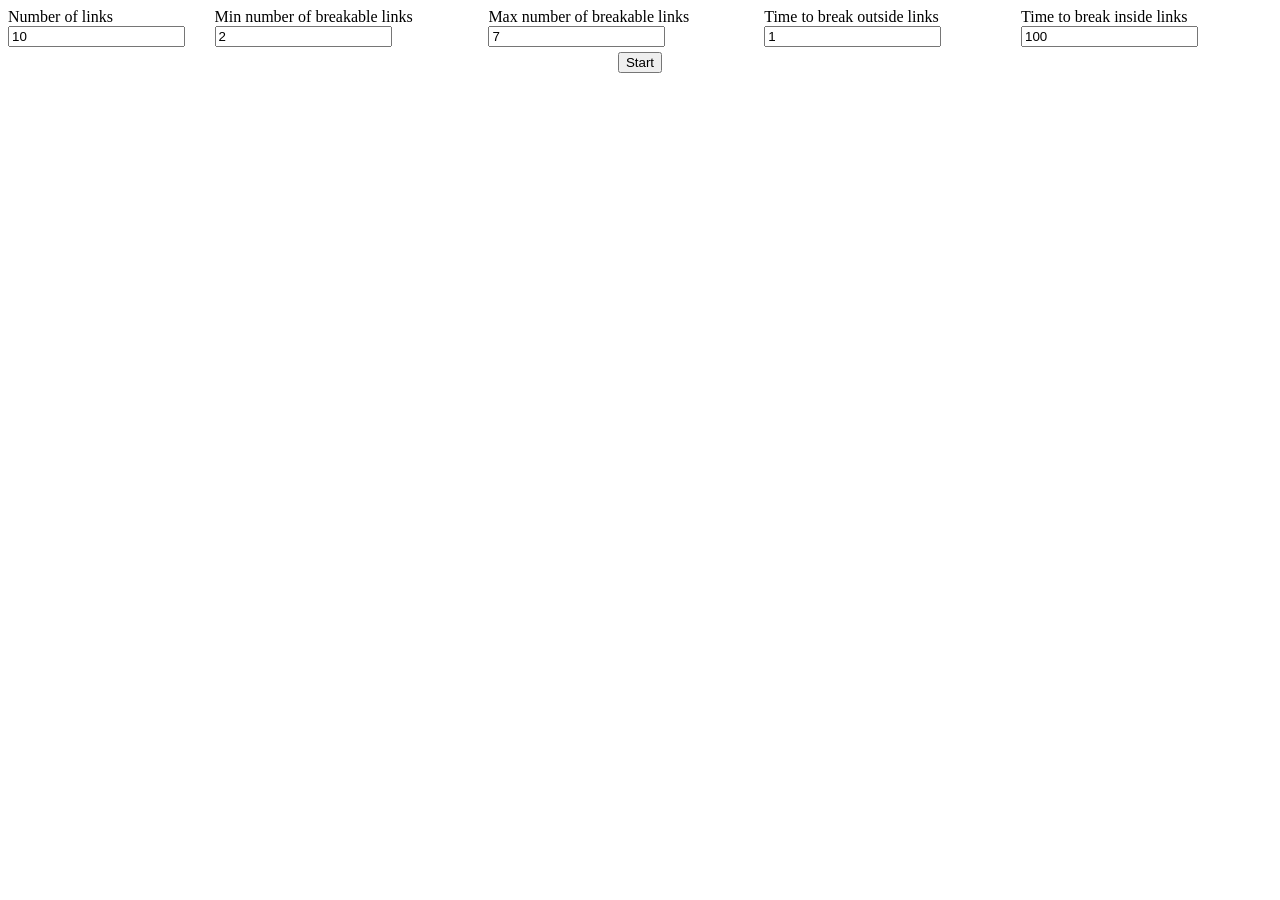
==== website/index.html @ ffeadeeb "Add travis" ====
<!DOCTYPE html>
<html>
<head>
    <meta name="viewport" content="width=device-width, user-scalable=no" />
<!--no zoom-->


    <title id="title">Link breaker</title>
    <meta name="description" content="Compute breaking time of chained molecules" />
    <meta http-equiv="content-type" content="text/html; charset=windows-1252" />

    <link rel="stylesheet" type="text/css" href="css/style.css">
</head>

<body>
    <div id="options">
        <div>
            <label for="nb-of-link">Number of links</label>
            <input type="number" value="10" id="nb-of-link">
        </div>
        <div>
            <label for="min-nb-breakable">Min number of breakable links</label>
            <input type="number" value="2" id="min-nb-breakable">
        </div>
        
        <div>
            <label for="max-nb-breakable">Max number of breakable links</label>
            <input type="number" value="7" id="max-nb-breakable">
        </div>

        <div>
            <label for="time-to-break-outside">Time to break outside links</label>
            <input type="number" value="1" id="time-to-break-outside">
        </div>

        <div>
            <label for="time-to-break-inside">Time to break inside links</label>
            <input type="number" value="100" id="time-to-break-inside">
        </div>
    </div>
    <button id="start-button">Start</button>
    <button id="download-button">Download</button>
    <div id="results"></div>
</body>
<script type="text/javascript" src="./js/all.js"></script>
</html>
---- website/css/style.css ----
#options {
    display: flex;
}

#start-button {
    display: block;

    margin: 5px auto;
}

#download-button {
    display: none;
    margin: 5px auto;
}

#download-button.discovered {
    display: block;
}

#results {
    display: flex;
    flex-direction: column;
    align-items: center;
    justify-content: center;
}

#results #details {
    display: flex;
    overflow-x: scroll;
}
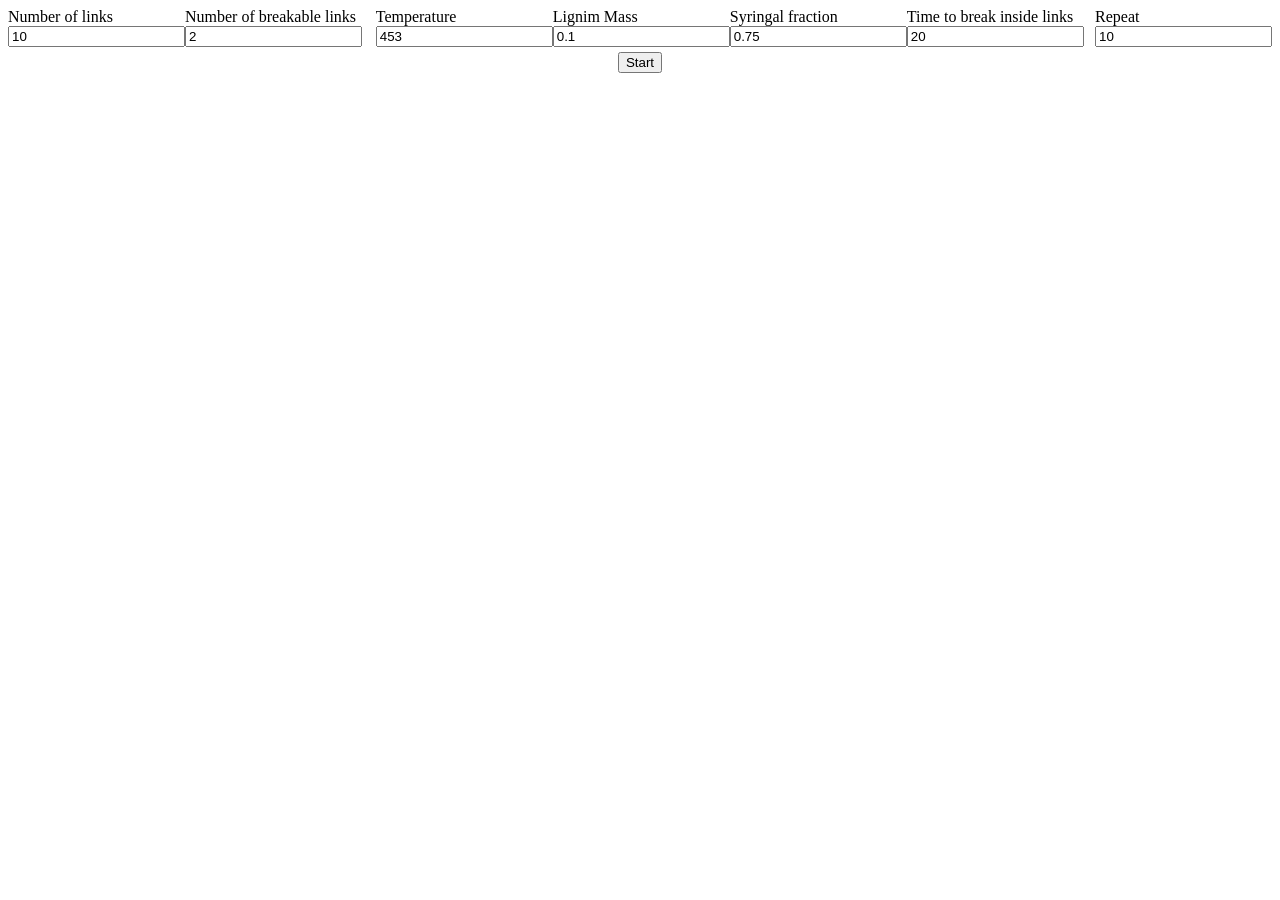
==== commit f8127811: "init" ====
--- a/website/index.html
+++ b/website/index.html
@@ -19,23 +19,33 @@
             <input type="number" value="10" id="nb-of-link">
         </div>
         <div>
-            <label for="min-nb-breakable">Min number of breakable links</label>
-            <input type="number" value="2" id="min-nb-breakable">
-        </div>
-        
-        <div>
-            <label for="max-nb-breakable">Max number of breakable links</label>
-            <input type="number" value="7" id="max-nb-breakable">
+            <label for="nb-breakable">Number of breakable links</label>
+            <input type="number" value="2" id="nb-breakable">
         </div>
 
         <div>
-            <label for="time-to-break-outside">Time to break outside links</label>
-            <input type="number" value="1" id="time-to-break-outside">
+            <label for="temperature">Temperature</label>
+            <input type="number" value="453" id="temperature">
         </div>
 
         <div>
-            <label for="time-to-break-inside">Time to break inside links</label>
-            <input type="number" value="100" id="time-to-break-inside">
+            <label for="lignim-mass">Lignim Mass</label>
+            <input type="number" value="0.1" id="lignim-mass">
+        </div>
+
+        <div>
+            <label for="syringal-fraction">Syringal fraction</label>
+            <input type="number" value="0.75" id="syringal-fraction">
+        </div>
+
+        <div>
+            <label for="salient-volume">Time to break inside links</label>
+            <input type="number" value="20" id="salient-volume">
+        </div>
+
+        <div>
+            <label for="repeat">Repeat</label>
+            <input type="number" value="10" id="repeat">
         </div>
     </div>
     <button id="start-button">Start</button>
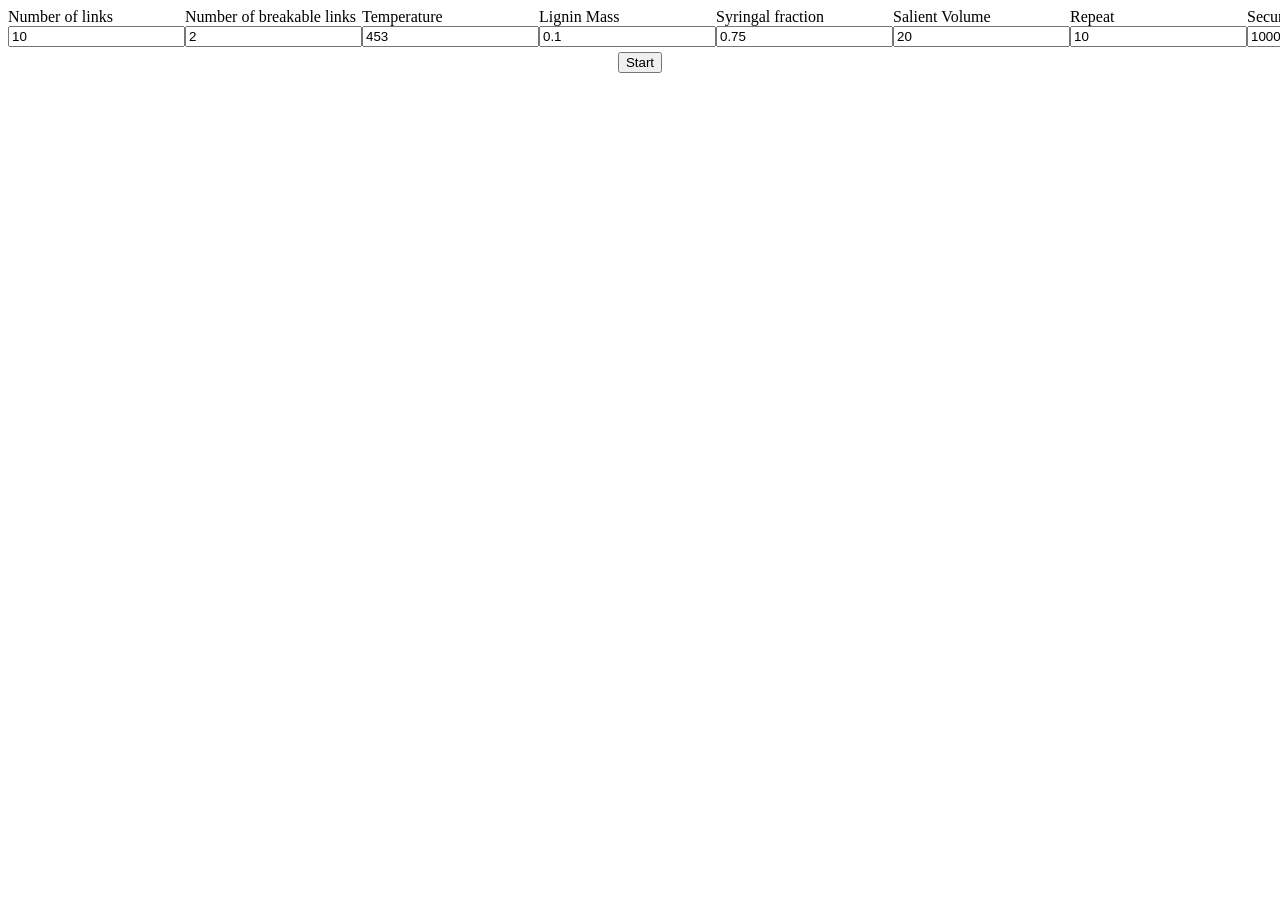
==== commit ba20005c: "Update names" ====
--- a/website/index.html
+++ b/website/index.html
@@ -29,8 +29,8 @@
         </div>
 
         <div>
-            <label for="lignim-mass">Lignim Mass</label>
-            <input type="number" value="0.1" id="lignim-mass">
+            <label for="lignin-mass">Lignin Mass</label>
+            <input type="number" value="0.1" id="lignin-mass">
         </div>
 
         <div>
@@ -39,13 +39,18 @@
         </div>
 
         <div>
-            <label for="salient-volume">Time to break inside links</label>
+            <label for="salient-volume">Salient Volume</label>
             <input type="number" value="20" id="salient-volume">
         </div>
 
         <div>
             <label for="repeat">Repeat</label>
             <input type="number" value="10" id="repeat">
+        </div>
+
+        <div>
+            <label for="security">Security</label>
+            <input type="number" value="1000" id="security">
         </div>
     </div>
     <button id="start-button">Start</button>
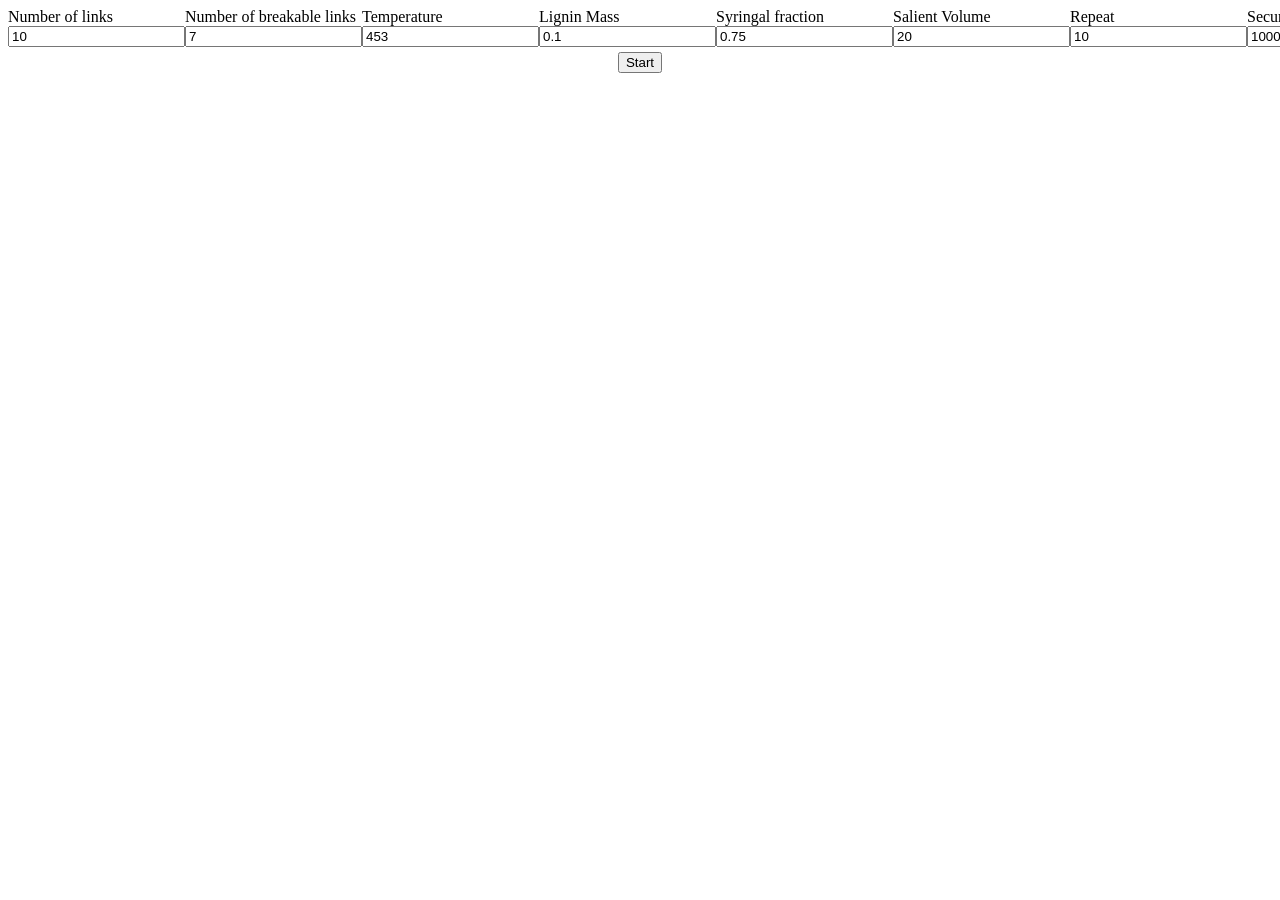
==== commit 42d4721d: "Enhance speed" ====
--- a/website/index.html
+++ b/website/index.html
@@ -20,7 +20,7 @@
         </div>
         <div>
             <label for="nb-breakable">Number of breakable links</label>
-            <input type="number" value="2" id="nb-breakable">
+            <input type="number" value="7" id="nb-breakable">
         </div>
 
         <div>
--- a/website/css/style.css
+++ b/website/css/style.css
@@ -27,4 +27,8 @@
 #results #details {
     display: flex;
     overflow-x: scroll;
+}
+
+table {
+    border-spacing: 30px 5px;
 }
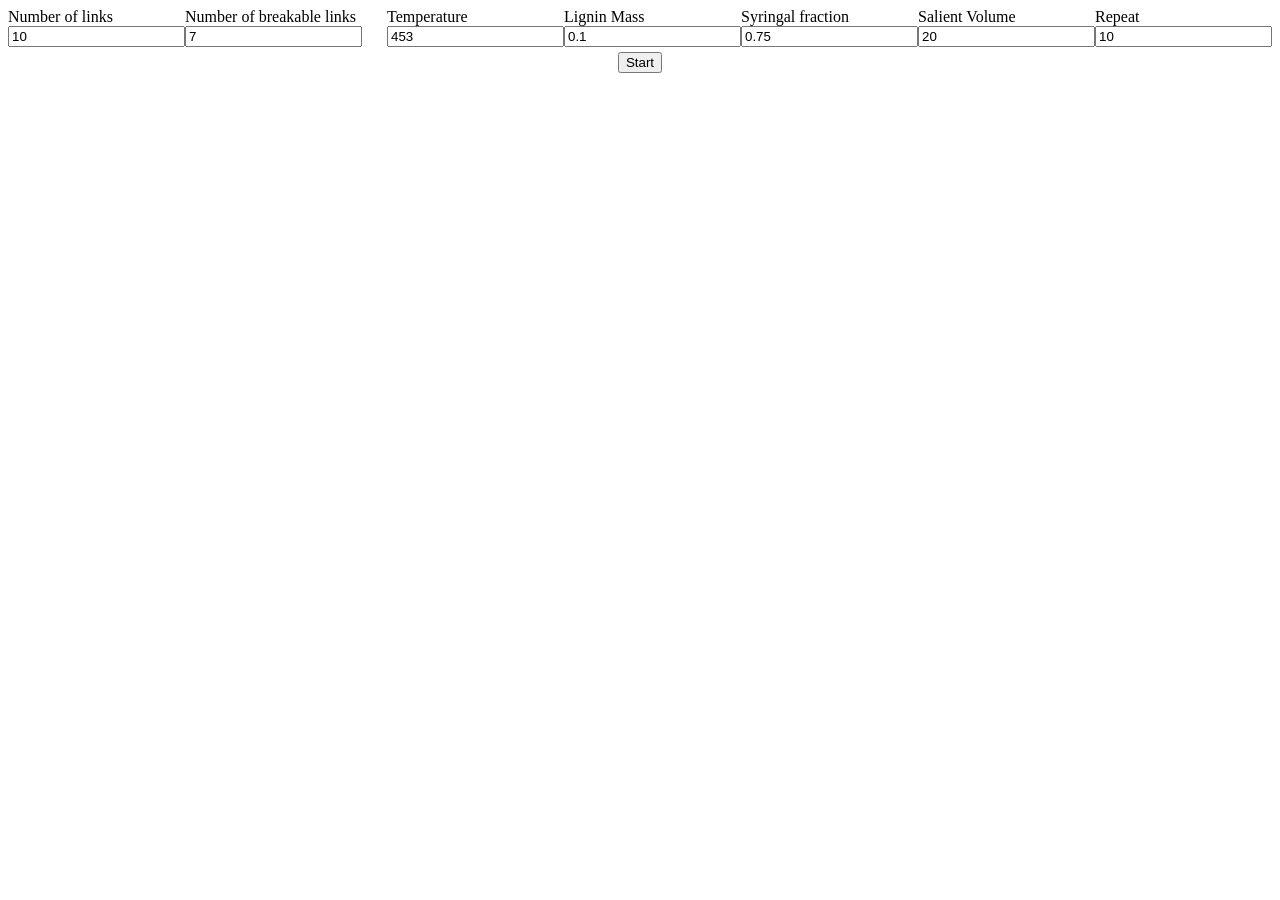
==== commit 98403303: "Adding Dimere, Trimere and Oligo and removing other proba" ====
--- a/website/index.html
+++ b/website/index.html
@@ -47,11 +47,6 @@
             <label for="repeat">Repeat</label>
             <input type="number" value="10" id="repeat">
         </div>
-
-        <div>
-            <label for="security">Security</label>
-            <input type="number" value="1000" id="security">
-        </div>
     </div>
     <button id="start-button">Start</button>
     <button id="download-button">Download</button>
